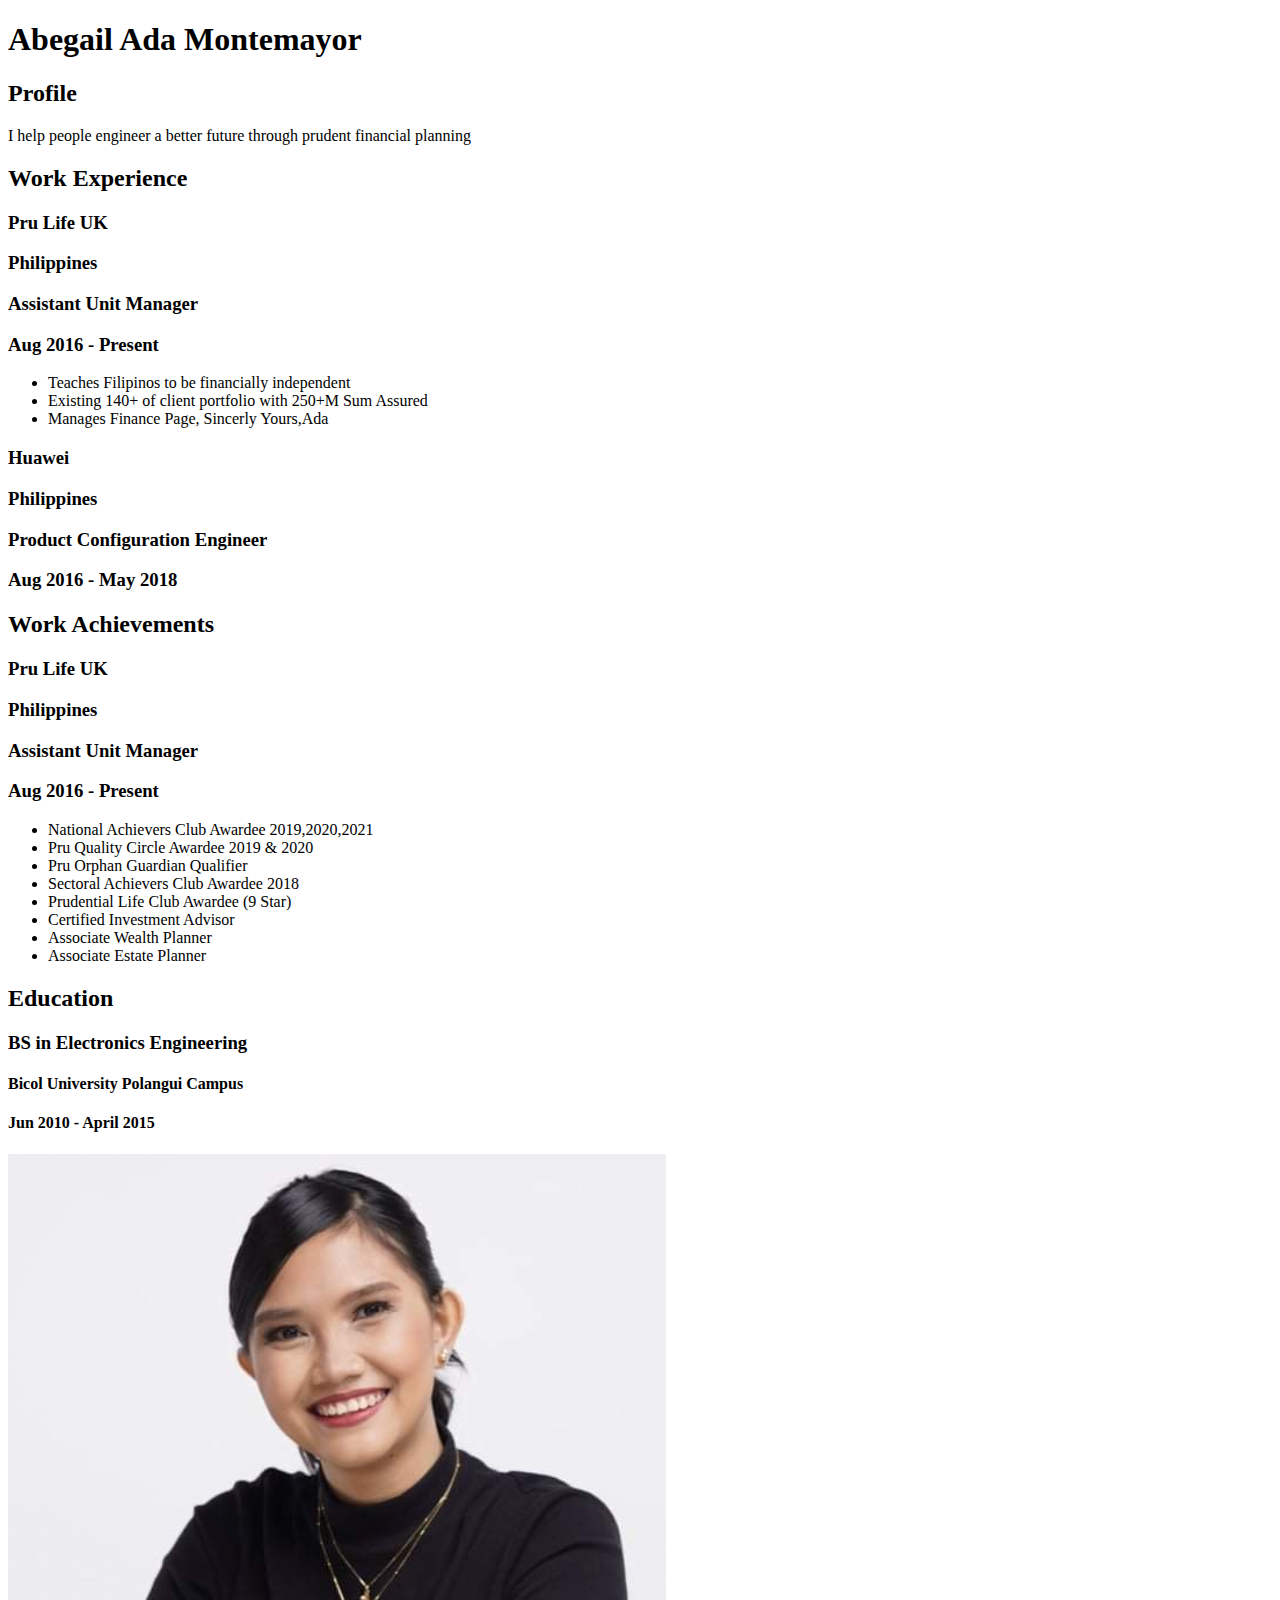
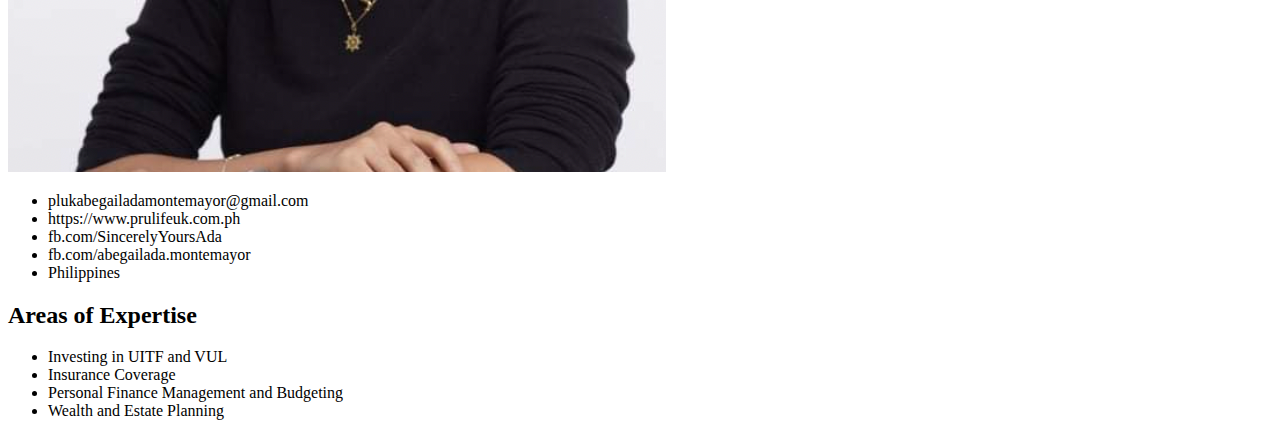
==== docs/index.html @ 9dcd4719 "Docs" ====
<!DOCTYPE html>
<html lang="en">
    

<head>
	<meta name="generator" content="Hugo 0.93.3" />
    <meta charset="UTF-8">
    <meta name="viewport" content="width=device-width, initial-scale=1.0">
    <title>Abegail Ada Montemayor</title>

    <link rel="canonical" href="https://plukabegailadamontemayor.github.io/" />
    <link rel="stylesheet" href="https://fonts.googleapis.com/css?family=Oswald" />
    <link rel="stylesheet" href="https://fonts.googleapis.com/css?family=Roboto" />
    <link rel="stylesheet" href="https://fonts.googleapis.com/icon?family=Material+Icons" />
    <link rel="stylesheet" href="https://cdnjs.cloudflare.com/ajax/libs/font-awesome/5.15.3/css/all.min.css" integrity="sha512-iBBXm8fW90+nuLcSKlbmrPcLa0OT92xO1BIsZ+ywDWZCvqsWgccV3gFoRBv0z+8dLJgyAHIhR35VZc2oM/gI1w==" crossorigin="anonymous" referrerpolicy="no-referrer" />
    <link rel="stylesheet" href="/style.main.min.17e00a653bb0c6f322a228c6580262382075d91384a58124d84f27f87cd707a2.css" integrity="sha256-F&#43;AKZTuwxvMioijGWAJiOCB12ROEpYEk2E8n&#43;HzXB6I=" crossorigin="anonymous" media="screen,print" />

    
        <meta property="og:title" content="Abegail Ada Montemayor" />
        <meta property="og:url" content="https://plukabegailadamontemayor.github.io/" />
        <meta property="og:type" content="website" />
        
            <meta property="og:image" content="https://plukabegailadamontemayor.github.io/img/avatar.png" />
        
        
            <meta property="og:description" content="I help people engineer a better future through prudent financial planning" />
            <meta name="description" content="I help people engineer a better future through prudent financial planning" />
        
    

    
</head>

<body>
    <div class="content">
        <div class="content__left">
            <h1 class="mainHeading">Abegail Ada <span>Montemayor</span></h1>
            
<div id="profile" class="section">
    <div class="section__heading">
        <h2 class="section__title">Profile</h2>
    </div>
    <div class="section__content">
        <p>I help people engineer a better future through prudent financial planning</p>
    </div>
</div>


            
<div id="experience" class="section">
    <div class="section__heading">
        <h2 class="section__title">Work Experience</h2>
    </div>
    <div class="section__content">
        <div class="experience">
            
            <div class="experience__item">
                <div class="experience__header">
                    <h3 class="experience__company">
                        Pru Life UK
                    </h3>
                    <h3 class="experience__place">Philippines</h3>
                </div>
                
                <div class="experience__job">
                    <div class="experience__subheader">
                        <h3 class="experience__position">
                            Assistant Unit Manager
                        </h3>
                        <h3 class="experience__date">Aug 2016 - Present</h3>
                    </div>
                    <ul>
                        
                        <li class="experience__bullet">Teaches Filipinos to be financially independent</li>
                        
                        <li class="experience__bullet">Existing 140&#43; of client portfolio with 250&#43;M Sum Assured</li>
                        
                        <li class="experience__bullet">Manages Finance Page, Sincerly Yours,Ada</li>
                        
                    </ul>
                    <div class="experience__badges">
                        <ul>
                            
                        </ul>
                    </div>
                </div>
                
            </div>
            
            <div class="experience__item">
                <div class="experience__header">
                    <h3 class="experience__company">
                        Huawei
                    </h3>
                    <h3 class="experience__place">Philippines</h3>
                </div>
                
                <div class="experience__job">
                    <div class="experience__subheader">
                        <h3 class="experience__position">
                            Product Configuration Engineer
                        </h3>
                        <h3 class="experience__date">Aug 2016 - May 2018</h3>
                    </div>
                    <ul>
                        
                    </ul>
                    <div class="experience__badges">
                        <ul>
                            
                        </ul>
                    </div>
                </div>
                
            </div>
            
        </div>
    </div>
</div>


            
<div id="achievements" class="section">
    <div class="section__heading">
        <h2 class="section__title">Work Achievements</h2>
    </div>
    <div class="section__content">
        <div class="achievements">
            
            <div class="achievements__item">
                <div class="achievements__header">
                    <h3 class="achievements__company">
                        Pru Life UK
                    </h3>
                    <h3 class="achievements__place">Philippines</h3>
                </div>
                
                <div class="achievements__job">
                    <div class="achievements__subheader">
                        <h3 class="achievements__position">
                            Assistant Unit Manager
                        </h3>
                        <h3 class="achievements__date">Aug 2016 - Present</h3>
                    </div>
                    <ul>
                        
                        <li class="achievements__bullet">National Achievers Club Awardee 2019,2020,2021</li>
                        
                        <li class="achievements__bullet">Pru Quality Circle Awardee 2019 &amp; 2020</li>
                        
                        <li class="achievements__bullet">Pru Orphan Guardian Qualifier</li>
                        
                        <li class="achievements__bullet">Sectoral Achievers Club Awardee 2018</li>
                        
                        <li class="achievements__bullet">Prudential Life Club Awardee (9 Star)</li>
                        
                        <li class="achievements__bullet">Certified Investment Advisor</li>
                        
                        <li class="achievements__bullet">Associate Wealth Planner</li>
                        
                        <li class="achievements__bullet">Associate Estate Planner</li>
                        
                    </ul>
                    <div class="achievements__badges">
                        <ul>
                            
                        </ul>
                    </div>
                </div>
                
            </div>
            
        </div>
    </div>
</div>


            
<div id="education" class="section">
    <div class="section__heading">
        <h2 class="section__title">
            Education
        </h2>
    </div>
    <div class="section__content">
        
            <div class="education__item">
                <h3 class="education__title">BS in Electronics Engineering</h3>
                <h4 class="education__place">Bicol University Polangui Campus</h4>
                <h4 class="education__date">Jun 2010 - April 2015</h4>
                <div class="education__description"></div>
            </div>
        
    </div>
</div>


            

        </div>
        <div class="content__right">
            
    <div class="sideSection avatar">
        <div class="avatar__container">
            <img class="avatar__img" src="img/avatar.png" alt="photo of me">
        </div>
    </div>

            
<div class="sideSection contact">
    <ul>
        
        <li class="contact__item">
            <i class="fas fa-envelope"></i><span>plukabegailadamontemayor@gmail.com</span>
        </li>
        
        <li class="contact__item">
            <i class="fas fa-globe"></i><span>https://www.prulifeuk.com.ph</span>
        </li>
        
        <li class="contact__item">
            <i class="fas fa-laptop"></i><span>fb.com/SincerelyYoursAda</span>
        </li>
        
        <li class="contact__item">
            <i class="fas fa-laptop"></i><span>fb.com/abegailada.montemayor</span>
        </li>
        
        <li class="contact__item">
            <i class="fas fa-map-marker-alt"></i><span>Philippines</span>
        </li>
        
    </ul>
</div>


            

            

            

            
<div class="sideSection">
    <div class="sideSection__heading">
        <h2 class="sideSection__title">Areas of Expertise</h2>
    </div>
    <div class="sideSection__content">
        <ul>
            
            <li>Investing in UITF and VUL</li>
            
            <li>Insurance Coverage</li>
            
            <li>Personal Finance Management and Budgeting</li>
            
            <li>Wealth and Estate Planning</li>
            
        </ul>
    </div>
</div>


        </div>
    </div>
</body>
</html>
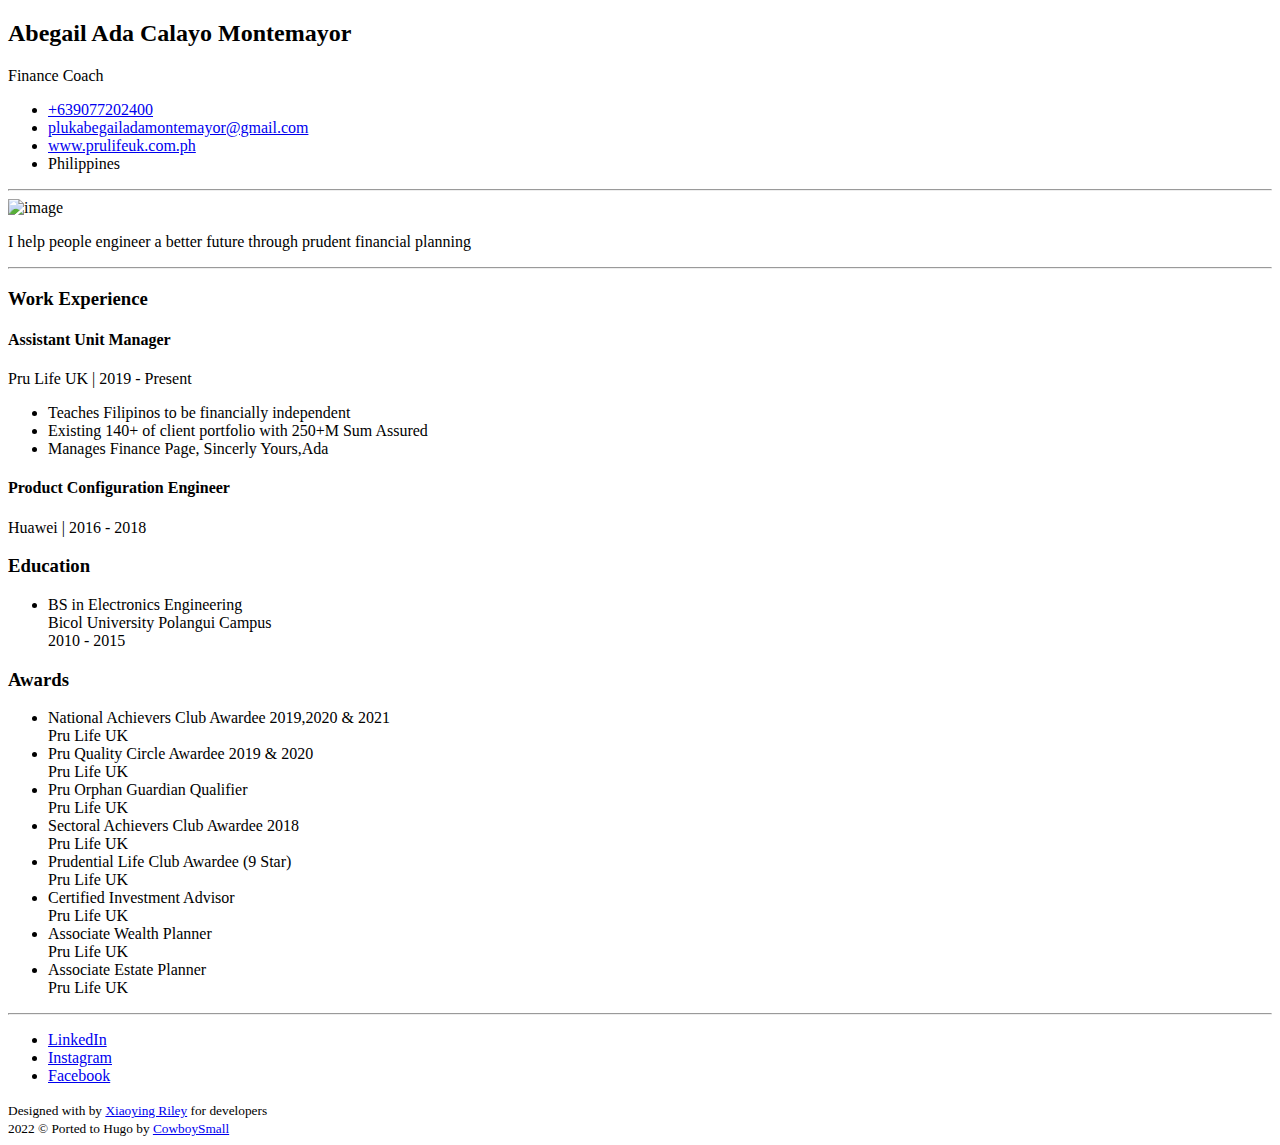
==== commit d6c3021b: "Change Theme" ====
--- a/docs/index.html
+++ b/docs/index.html
@@ -1,269 +1,313 @@
-
-
 <!DOCTYPE html>
+
 <html lang="en">
-    
 
 <head>
 	<meta name="generator" content="Hugo 0.93.3" />
-    <meta charset="UTF-8">
+
+    
+    <title>Abegail Ada Montemayor</title>
+
+    
+    <meta charset="utf-8">
+    <meta http-equiv="X-UA-Compatible" content="IE=edge">
     <meta name="viewport" content="width=device-width, initial-scale=1.0">
-    <title>Abegail Ada Montemayor</title>
-
-    <link rel="canonical" href="https://plukabegailadamontemayor.github.io/" />
-    <link rel="stylesheet" href="https://fonts.googleapis.com/css?family=Oswald" />
-    <link rel="stylesheet" href="https://fonts.googleapis.com/css?family=Roboto" />
-    <link rel="stylesheet" href="https://fonts.googleapis.com/icon?family=Material+Icons" />
-    <link rel="stylesheet" href="https://cdnjs.cloudflare.com/ajax/libs/font-awesome/5.15.3/css/all.min.css" integrity="sha512-iBBXm8fW90+nuLcSKlbmrPcLa0OT92xO1BIsZ+ywDWZCvqsWgccV3gFoRBv0z+8dLJgyAHIhR35VZc2oM/gI1w==" crossorigin="anonymous" referrerpolicy="no-referrer" />
-    <link rel="stylesheet" href="/style.main.min.17e00a653bb0c6f322a228c6580262382075d91384a58124d84f27f87cd707a2.css" integrity="sha256-F&#43;AKZTuwxvMioijGWAJiOCB12ROEpYEk2E8n&#43;HzXB6I=" crossorigin="anonymous" media="screen,print" />
-
-    
-        <meta property="og:title" content="Abegail Ada Montemayor" />
-        <meta property="og:url" content="https://plukabegailadamontemayor.github.io/" />
-        <meta property="og:type" content="website" />
+    <meta name="description" content="Abegail Ada Montemayor CV">
+    <meta name="author" content="AdaventuresPH">
+
+    <link rel="shortcut icon" href="favicon.ico">
+
+    
+    <link rel="stylesheet" href="https://fonts.googleapis.com/css?family=Roboto:300,400,500,700,900">
+    
+    
+    <link rel="stylesheet" href="http://example.org/assets/css/devresume.min.043172f70801968fac7840c9dc145da2330cff1c56c7d65bf14521049c502a63.css">
+
+
+</head>
+
+<body>
+
+    <div class="main-wrapper">
+
+        <div class="container px-3 px-lg-5">
+
+            <article class="resume-wrapper mx-auto theme-bg-light p-5 mb-5 my-5 shadow-lg">
+
+                
+                <div class="resume-header">
+
+                    <div class="row align-items-center">
+
+                        
+                        
+                        <div class="resume-title col-12 col-md-6 col-lg-8 col-xl-9">
+                            <h2 class="resume-name mb-0 text-uppercase">Abegail Ada Calayo Montemayor</h2>
+                            <div class="resume-tagline mb-3 mb-md-0">Finance Coach</div>
+                        </div>
+
+                        
+
+                        
+                        
+                        <div class="resume-contact col-12 col-md-6 col-lg-4 col-xl-3">
+                            <ul class="list-unstyled mb-0">
+                                
+                                <li class="mb-2"><i class="fas fa-phone-square fa-fw fa-lg mr-2"></i><a class="resume-link" href="tel:#">&#43;639077202400</a></li>
+                                
+                                <li class="mb-2"><i class="fas fa-envelope-square fa-fw fa-lg mr-2"></i><a class="resume-link" href="mailto:#">plukabegailadamontemayor@gmail.com</a></li>
+                                
+                                <li class="mb-2"><i class="fas fa-globe fa-fw fa-lg mr-2"></i><a class="resume-link" href="https://www.prulifeuk.com.ph">www.prulifeuk.com.ph</a></li>
+                                
+                                <li class="mb-0"><i class="fas fa-map-marker-alt fa-fw fa-lg mr-2"></i>Philippines</li>
+                            </ul>
+                        </div>
+
+                        
+
+                    </div>
+
+                </div>
+
+
+                <hr>
+
+                
+                
+                <div class="resume-intro py-3">
+
+                    <div class="media flex-column flex-md-row align-items-center">
+
+                        
+                        <img class="resume-profile-image mb-3 mb-md-0 mr-md-5 ml-md-0 rounded mx-auto" src="http://example.org/assets/images/avatar.png" alt="image">
+                        
+
+                        <div class="media-body text-left">
+                            <p class="mb-0">I help people engineer a better future through prudent financial planning</p>
+                        </div>
+
+                    </div>
+
+                </div>
+
+                
+
+                <hr>
+
+                <div class="resume-body">
+
+                    <div class="row">
+
+                        <div class="resume-main col-12 col-lg-8 col-xl-9 pr-0 pr-lg-5">
+
+                            
+                            
+                            <section class="work-section py-3">
+
+                                <h3 class="text-uppercase resume-section-heading mb-4">Work Experience</h3>
+
+                                
+                                <div class="item mb-3">
+                                    <div class="item-heading row align-items-center mb-2">
+                                        <h4 class="item-title col-12 col-md-6 col-lg-6 mb-2 mb-md-0">Assistant Unit Manager</h4>
+                                        <div class="item-meta col-12 col-md-6 col-lg-6 text-muted text-left text-md-right">Pru Life UK | 2019 - Present</div>
+                                    </div>
+                                    <div class="item-content">
+                                        <p></p>
+                                        <ul class="resume-list">
+                                            
+                                            <li>Teaches Filipinos to be financially independent</li>
+                                            
+                                            <li>Existing 140+ of client portfolio with 250+M Sum Assured</li>
+                                            
+                                            <li>Manages Finance Page, Sincerly Yours,Ada</li>
+                                            
+                                        </ul>
+                                    </div>
+                                </div>
+                                
+                                <div class="item mb-3">
+                                    <div class="item-heading row align-items-center mb-2">
+                                        <h4 class="item-title col-12 col-md-6 col-lg-6 mb-2 mb-md-0">Product Configuration Engineer</h4>
+                                        <div class="item-meta col-12 col-md-6 col-lg-6 text-muted text-left text-md-right">Huawei | 2016 - 2018</div>
+                                    </div>
+                                    <div class="item-content">
+                                        <p></p>
+                                        <ul class="resume-list">
+                                            
+                                        </ul>
+                                    </div>
+                                </div>
+                                
+
+                            </section>
+
+                            
+
+                            
+
+                            
+
+                        </div>
+
+                        
+                        <aside class="resume-aside col-12 col-lg-4 col-xl-3 px-lg-4 pb-lg-4">
+
+
+                            
+                            
+                            <section class="education-section py-3">
+
+                                <h3 class="text-uppercase resume-section-heading mb-4">Education</h3>
+
+                                <ul class="list-unstyled resume-education-list">
+                                    
+                                    <li class="mb-3">
+                                        <div class="resume-degree font-weight-bold">BS in Electronics Engineering</div>
+                                        <div class="resume-degree-org text-muted">Bicol University Polangui Campus</div>
+                                        <div class="resume-degree-time text-muted">2010 - 2015</div>
+                                    </li>
+                                    
+                                </ul>
+
+                            </section>
+
+                            
+
+                            
+                            
+                            <section class="education-section py-3">
+
+                                <h3 class="text-uppercase resume-section-heading mb-4">Awards</h3>
+
+                                <ul class="list-unstyled resume-awards-list">
+                                    
+                                    <li class="mb-3">
+                                        <div class="font-weight-bold">National Achievers Club Awardee 2019,2020 &amp; 2021</div>
+                                        <div class="text-muted">Pru Life UK</div>
+                                        <div class="text-muted"></div>
+                                    </li>
+                                    
+                                    <li class="mb-3">
+                                        <div class="font-weight-bold">Pru Quality Circle Awardee 2019 &amp; 2020</div>
+                                        <div class="text-muted">Pru Life UK</div>
+                                        <div class="text-muted"></div>
+                                    </li>
+                                    
+                                    <li class="mb-3">
+                                        <div class="font-weight-bold">Pru Orphan Guardian Qualifier</div>
+                                        <div class="text-muted">Pru Life UK</div>
+                                        <div class="text-muted"></div>
+                                    </li>
+                                    
+                                    <li class="mb-3">
+                                        <div class="font-weight-bold">Sectoral Achievers Club Awardee 2018</div>
+                                        <div class="text-muted">Pru Life UK</div>
+                                        <div class="text-muted"></div>
+                                    </li>
+                                    
+                                    <li class="mb-3">
+                                        <div class="font-weight-bold">Prudential Life Club Awardee (9 Star)</div>
+                                        <div class="text-muted">Pru Life UK</div>
+                                        <div class="text-muted"></div>
+                                    </li>
+                                    
+                                    <li class="mb-3">
+                                        <div class="font-weight-bold">Certified Investment Advisor</div>
+                                        <div class="text-muted">Pru Life UK</div>
+                                        <div class="text-muted"></div>
+                                    </li>
+                                    
+                                    <li class="mb-3">
+                                        <div class="font-weight-bold">Associate Wealth Planner</div>
+                                        <div class="text-muted">Pru Life UK</div>
+                                        <div class="text-muted"></div>
+                                    </li>
+                                    
+                                    <li class="mb-3">
+                                        <div class="font-weight-bold">Associate Estate Planner</div>
+                                        <div class="text-muted">Pru Life UK</div>
+                                        <div class="text-muted"></div>
+                                    </li>
+                                    
+                                </ul>
+
+                            </section>
+
+                            
+
+                            
+
+                            
+
+                            
+
+                        </aside>
+
+
+                    </div>
+
+                </div>
+
+                <hr>
+
+                
+                
+                <div class="resume-footer text-center">
+
+                    <ul class="resume-social-list list-inline mx-auto mb-0 d-inline-block text-muted">
+                        
+                        <li class="list-inline-item mb-lg-0 mr-3">
+                            <a class="resume-link" href="//linkedin.com/in/abegail-ada-montemayor" target="_blank">
+                                <i class=" fa-2x mr-2" data-fa-transform="down-4"></i>
+                                <span class="d-none d-lg-inline-block text-muted">LinkedIn</span>
+                            </a>
+                        </li>
+                        
+                        <li class="list-inline-item mb-lg-0 mr-3">
+                            <a class="resume-link" href="//instagram.com/adaventuresph" target="_blank">
+                                <i class=" fa-2x mr-2" data-fa-transform="down-4"></i>
+                                <span class="d-none d-lg-inline-block text-muted">Instagram</span>
+                            </a>
+                        </li>
+                        
+                        <li class="list-inline-item mb-lg-0 mr-3">
+                            <a class="resume-link" href="//facebook.com/abegailada.montemayor" target="_blank">
+                                <i class=" fa-2x mr-2" data-fa-transform="down-4"></i>
+                                <span class="d-none d-lg-inline-block text-muted">Facebook</span>
+                            </a>
+                        </li>
+                        
+                    </ul>
+
+                </div>
+
+                
+
+            </article>
+
+        </div>
+
         
-            <meta property="og:image" content="https://plukabegailadamontemayor.github.io/img/avatar.png" />
-        
-        
-            <meta property="og:description" content="I help people engineer a better future through prudent financial planning" />
-            <meta name="description" content="I help people engineer a better future through prudent financial planning" />
-        
-    
-
-    
-</head>
-
-<body>
-    <div class="content">
-        <div class="content__left">
-            <h1 class="mainHeading">Abegail Ada <span>Montemayor</span></h1>
+        <footer class="footer text-center py-4">
+
             
-<div id="profile" class="section">
-    <div class="section__heading">
-        <h2 class="section__title">Profile</h2>
+
+            <small class="copyright text-muted">Designed with <i class="fas fa-heart"></i> by <a class="theme-link" href="http://themes.3rdwavemedia.com" target="_blank">Xiaoying Riley</a> for developers</small>
+            <br>
+            <small class="copyright">2022 &copy; Ported to Hugo by <a href="https://github.com/cowboysmall" target="_blank">CowboySmall</a></small>
+        </footer>
+
+
     </div>
-    <div class="section__content">
-        <p>I help people engineer a better future through prudent financial planning</p>
-    </div>
-</div>
-
-
-            
-<div id="experience" class="section">
-    <div class="section__heading">
-        <h2 class="section__title">Work Experience</h2>
-    </div>
-    <div class="section__content">
-        <div class="experience">
-            
-            <div class="experience__item">
-                <div class="experience__header">
-                    <h3 class="experience__company">
-                        Pru Life UK
-                    </h3>
-                    <h3 class="experience__place">Philippines</h3>
-                </div>
-                
-                <div class="experience__job">
-                    <div class="experience__subheader">
-                        <h3 class="experience__position">
-                            Assistant Unit Manager
-                        </h3>
-                        <h3 class="experience__date">Aug 2016 - Present</h3>
-                    </div>
-                    <ul>
-                        
-                        <li class="experience__bullet">Teaches Filipinos to be financially independent</li>
-                        
-                        <li class="experience__bullet">Existing 140&#43; of client portfolio with 250&#43;M Sum Assured</li>
-                        
-                        <li class="experience__bullet">Manages Finance Page, Sincerly Yours,Ada</li>
-                        
-                    </ul>
-                    <div class="experience__badges">
-                        <ul>
-                            
-                        </ul>
-                    </div>
-                </div>
-                
-            </div>
-            
-            <div class="experience__item">
-                <div class="experience__header">
-                    <h3 class="experience__company">
-                        Huawei
-                    </h3>
-                    <h3 class="experience__place">Philippines</h3>
-                </div>
-                
-                <div class="experience__job">
-                    <div class="experience__subheader">
-                        <h3 class="experience__position">
-                            Product Configuration Engineer
-                        </h3>
-                        <h3 class="experience__date">Aug 2016 - May 2018</h3>
-                    </div>
-                    <ul>
-                        
-                    </ul>
-                    <div class="experience__badges">
-                        <ul>
-                            
-                        </ul>
-                    </div>
-                </div>
-                
-            </div>
-            
-        </div>
-    </div>
-</div>
-
-
-            
-<div id="achievements" class="section">
-    <div class="section__heading">
-        <h2 class="section__title">Work Achievements</h2>
-    </div>
-    <div class="section__content">
-        <div class="achievements">
-            
-            <div class="achievements__item">
-                <div class="achievements__header">
-                    <h3 class="achievements__company">
-                        Pru Life UK
-                    </h3>
-                    <h3 class="achievements__place">Philippines</h3>
-                </div>
-                
-                <div class="achievements__job">
-                    <div class="achievements__subheader">
-                        <h3 class="achievements__position">
-                            Assistant Unit Manager
-                        </h3>
-                        <h3 class="achievements__date">Aug 2016 - Present</h3>
-                    </div>
-                    <ul>
-                        
-                        <li class="achievements__bullet">National Achievers Club Awardee 2019,2020,2021</li>
-                        
-                        <li class="achievements__bullet">Pru Quality Circle Awardee 2019 &amp; 2020</li>
-                        
-                        <li class="achievements__bullet">Pru Orphan Guardian Qualifier</li>
-                        
-                        <li class="achievements__bullet">Sectoral Achievers Club Awardee 2018</li>
-                        
-                        <li class="achievements__bullet">Prudential Life Club Awardee (9 Star)</li>
-                        
-                        <li class="achievements__bullet">Certified Investment Advisor</li>
-                        
-                        <li class="achievements__bullet">Associate Wealth Planner</li>
-                        
-                        <li class="achievements__bullet">Associate Estate Planner</li>
-                        
-                    </ul>
-                    <div class="achievements__badges">
-                        <ul>
-                            
-                        </ul>
-                    </div>
-                </div>
-                
-            </div>
-            
-        </div>
-    </div>
-</div>
-
-
-            
-<div id="education" class="section">
-    <div class="section__heading">
-        <h2 class="section__title">
-            Education
-        </h2>
-    </div>
-    <div class="section__content">
-        
-            <div class="education__item">
-                <h3 class="education__title">BS in Electronics Engineering</h3>
-                <h4 class="education__place">Bicol University Polangui Campus</h4>
-                <h4 class="education__date">Jun 2010 - April 2015</h4>
-                <div class="education__description"></div>
-            </div>
-        
-    </div>
-</div>
-
-
-            
-
-        </div>
-        <div class="content__right">
-            
-    <div class="sideSection avatar">
-        <div class="avatar__container">
-            <img class="avatar__img" src="img/avatar.png" alt="photo of me">
-        </div>
-    </div>
-
-            
-<div class="sideSection contact">
-    <ul>
-        
-        <li class="contact__item">
-            <i class="fas fa-envelope"></i><span>plukabegailadamontemayor@gmail.com</span>
-        </li>
-        
-        <li class="contact__item">
-            <i class="fas fa-globe"></i><span>https://www.prulifeuk.com.ph</span>
-        </li>
-        
-        <li class="contact__item">
-            <i class="fas fa-laptop"></i><span>fb.com/SincerelyYoursAda</span>
-        </li>
-        
-        <li class="contact__item">
-            <i class="fas fa-laptop"></i><span>fb.com/abegailada.montemayor</span>
-        </li>
-        
-        <li class="contact__item">
-            <i class="fas fa-map-marker-alt"></i><span>Philippines</span>
-        </li>
-        
-    </ul>
-</div>
-
-
-            
-
-            
-
-            
-
-            
-<div class="sideSection">
-    <div class="sideSection__heading">
-        <h2 class="sideSection__title">Areas of Expertise</h2>
-    </div>
-    <div class="sideSection__content">
-        <ul>
-            
-            <li>Investing in UITF and VUL</li>
-            
-            <li>Insurance Coverage</li>
-            
-            <li>Personal Finance Management and Budgeting</li>
-            
-            <li>Wealth and Estate Planning</li>
-            
-        </ul>
-    </div>
-</div>
-
-
-        </div>
-    </div>
+
+    
+    
+    <script defer src="https://use.fontawesome.com/releases/v5.8.1/js/all.js" integrity="sha384-g5uSoOSBd7KkhAMlnQILrecXvzst9TdC09/VM+pjDTCM+1il8RHz5fKANTFFb+gQ" crossorigin="anonymous"></script>
+
+    
+
+
 </body>
+
 </html>
